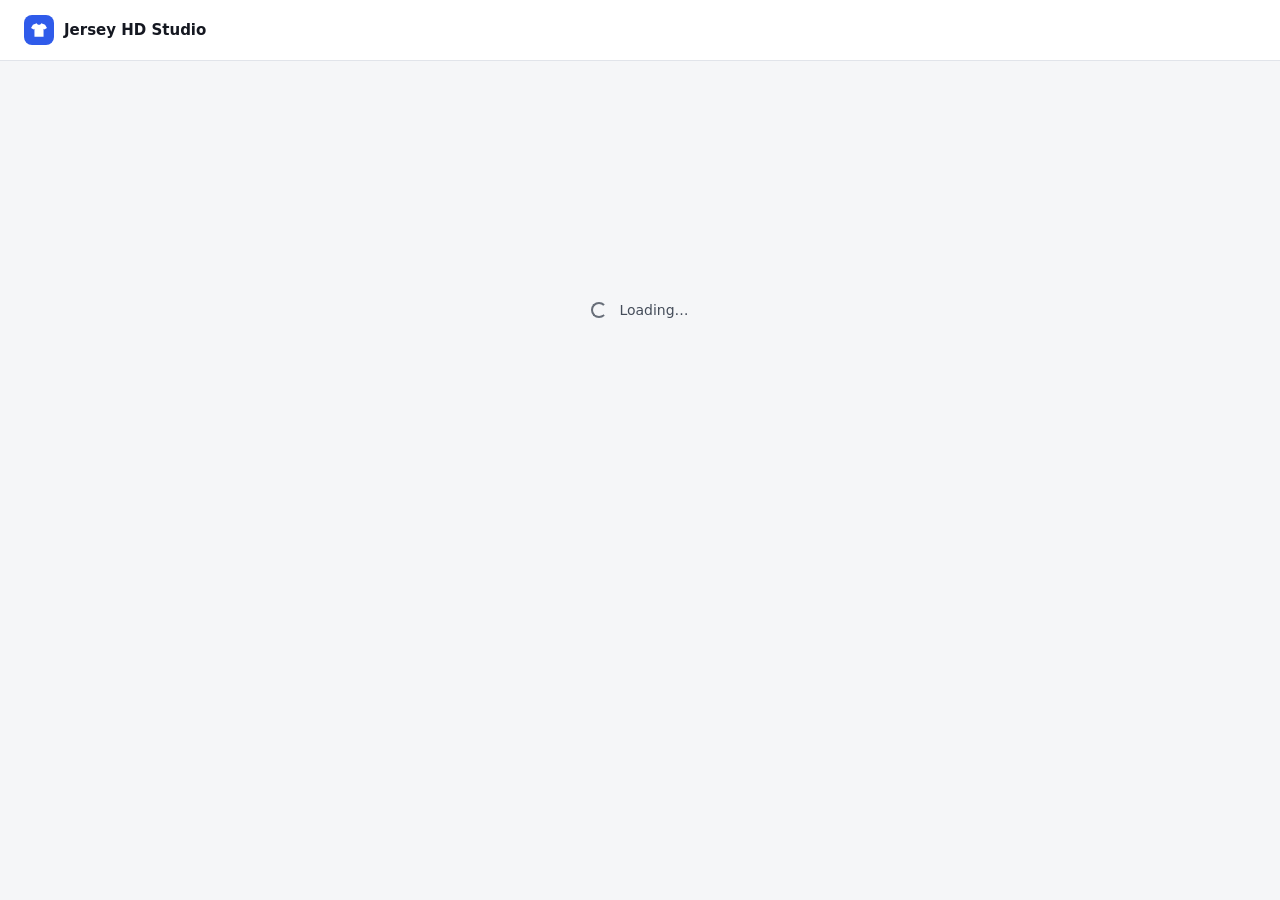
==== static/partner-dashboard.html @ a8d4d374 "Add bKash payments, a downloads box and separate Partner and Supreme dashboards" ====
<!doctype html>
<html lang="en" data-app="board">
<head>
<meta charset="utf-8">
<meta name="viewport" content="width=device-width, initial-scale=1">
<meta name="color-scheme" content="light dark">
<meta name="robots" content="noindex">
<title>Partner dashboard</title>
<link rel="icon" href="data:image/svg+xml,%3Csvg xmlns='http://www.w3.org/2000/svg' viewBox='0 0 24 24'%3E%3Crect width='24' height='24' rx='6' fill='%232f5bea'/%3E%3Cpath d='M9.9 5.7C10.46 6.61 11.16 7.1 12 7.1S13.54 6.61 14.1 5.7L17.6 7.1 19.35 10.25 16.9 11.65 16.2 10.95V18.3H7.8V10.95L7.1 11.65 4.65 10.25 6.4 7.1Z' fill='%23fff'/%3E%3C/svg%3E">
<link rel="stylesheet" href="/static/css/app.css">
<script type="module" src="/static/js/partnerboard.js"></script>
</head>
<body>
<!-- The Partner dashboard (/partner-dashboard; static/js/partnerboard.js and boards.js): payments to check, clients,
     payments and jobs, for the partner login and the head admin. The icons are the few of index.html's sprite it uses. -->
<svg class="sprite" aria-hidden="true" focusable="false" xmlns="http://www.w3.org/2000/svg">
  <symbol id="i-jersey-fill" viewBox="0 0 24 24"><path fill="currentColor" stroke="none" d="M9.9 5.7C10.46 6.61 11.16 7.1 12 7.1S13.54 6.61 14.1 5.7L17.6 7.1 19.35 10.25 16.9 11.65 16.2 10.95V18.3H7.8V10.95L7.1 11.65 4.65 10.25 6.4 7.1Z"/></symbol>
  <symbol id="i-refresh" viewBox="0 0 24 24"><path d="M20 11a8 8 0 1 0-2.3 5.7M20 4v7h-7"/></symbol>
  <symbol id="i-logout" viewBox="0 0 24 24"><path d="M9 21H5a2 2 0 0 1-2-2V5a2 2 0 0 1 2-2h4M16 17l5-5-5-5M21 12H9"/></symbol>
  <symbol id="i-arrow-left" viewBox="0 0 24 24"><path d="M19 12H5m6-6-6 6 6 6"/></symbol>
  <symbol id="i-chart" viewBox="0 0 24 24"><path d="M4 20h16M7 16v-5M12 16V6M17 16v-8"/></symbol>
  <symbol id="i-alert" viewBox="0 0 24 24"><path d="M10.3 4.2 2.4 18a2 2 0 0 0 1.7 3h15.8a2 2 0 0 0 1.7-3L13.7 4.2a2 2 0 0 0-3.4 0zM12 9.5v4M12 17h.01"/></symbol>
  <symbol id="i-info" viewBox="0 0 24 24"><circle cx="12" cy="12" r="9"/><path d="M12 16v-5M12 8h.01"/></symbol>
  <symbol id="i-x" viewBox="0 0 24 24"><path d="M18 6 6 18M6 6l12 12"/></symbol>
  <symbol id="i-check" viewBox="0 0 24 24"><path d="M20 6 9 17l-5-5"/></symbol>
  <symbol id="i-plus" viewBox="0 0 24 24"><path d="M12 5v14M5 12h14"/></symbol>
  <symbol id="i-zoom" viewBox="0 0 24 24"><circle cx="11" cy="11" r="7"/><path d="m20 20-4-4M11 8v6M8 11h6"/></symbol>
  <symbol id="i-download" viewBox="0 0 24 24"><path d="M12 4v11M7.5 10.5 12 15l4.5-4.5M4 20h16"/></symbol>
  <symbol id="i-chevron" viewBox="0 0 24 24"><path d="m6 9 6 6 6-6"/></symbol>
</svg>
<a class="skip-link" href="#main">Skip to main content</a>
<header class="app-header">
  <div class="app-header-inner">
    <div class="brand">
      <span class="brand-mark"><svg class="icon" aria-hidden="true" focusable="false"><use href="#i-jersey-fill"></use></svg></span>
      <span class="brand-name">Jersey HD Studio</span>
    </div>
    <div class="header-actions" id="header-actions"></div>
  </div>
</header>
<main id="main" class="app-main" tabindex="-1">
  <div class="boot" id="boot" role="status"><span class="spinner" aria-hidden="true"></span>Loading…</div>
  <section id="board" class="panel" hidden></section>
</main>
<div id="toasts" class="toasts" aria-live="polite"></div>
<div id="sr-live" class="visually-hidden" aria-live="polite" aria-atomic="true"></div>
<noscript><p class="noscript">This page needs JavaScript. Please enable it and reload the page.</p></noscript>
</body>
</html>
---- static/css/app.css ----
/* Jersey HD Studio: single stylesheet. System fonts only (works offline). */

/* ---------- Tokens ---------- */
:root {
  color-scheme: light dark;
  --font-sans: system-ui, -apple-system, "Segoe UI", Roboto, "Helvetica Neue", Arial, "Noto Sans", sans-serif;
  --font-mono: ui-monospace, SFMono-Regular, Menlo, Consolas, "Liberation Mono", monospace;
  --max-w: 1440px;
  --header-h: 60px;
  --radius-s: 6px;
  --radius: 10px;
  --radius-l: 14px;

  --bg: #f5f6f8;
  --surface: #ffffff;
  --surface-2: #f3f4f7;
  --surface-3: #e7eaf0;
  --border: #e1e4ea;
  --border-strong: #cbd1da;
  --text: #151821;
  --text-2: #454d5a;
  --text-3: #646d7c;
  --accent: #2f5bea;
  --accent-hover: #2449c7;
  --accent-contrast: #ffffff;
  --accent-soft: #eef2ff;
  --accent-border: #c5d1fb;
  --accent-text: #2449c7;
  --accent-ring: rgba(47, 91, 234, 0.28);
  --success: #13795b;
  --success-soft: #e6f6ef;
  --success-border: #b6e3cf;
  --warning: #8a5a00;
  --warning-soft: #fff6e0;
  --warning-border: #f1d595;
  --danger: #c42c45;
  --danger-soft: #fdeef0;
  --danger-border: #f3c1ca;
  --info: #1f62b8;
  --info-soft: #e8f1fc;
  --guess: #6b46c1;
  --chart-bar: #2f5bea; /* the dashboard's one series; checked with the dataviz validator against both surfaces */
  --checker-a: #ffffff;
  --checker-b: #e8ebf0;
  --toast-bg: #1d2230;
  --toast-text: #f4f6fa;
  --shadow-1: 0 1px 2px rgba(16, 24, 40, 0.05), 0 1px 3px rgba(16, 24, 40, 0.06);
  --shadow-2: 0 8px 20px rgba(16, 24, 40, 0.1);
  --shadow-3: 0 24px 56px rgba(16, 24, 40, 0.24);
  --select-arrow: url("data:image/svg+xml,%3Csvg xmlns='http://www.w3.org/2000/svg' width='12' height='12' viewBox='0 0 24 24' fill='none' stroke='%23838c9c' stroke-width='2.5' stroke-linecap='round' stroke-linejoin='round'%3E%3Cpath d='m6 9 6 6 6-6'/%3E%3C/svg%3E");
}

@media (prefers-color-scheme: dark) {
  :root {
    --bg: #0d1016;
    --surface: #151922;
    --surface-2: #1b2029;
    --surface-3: #252b36;
    --border: #272d38;
    --border-strong: #363e4b;
    --text: #e9ecf2;
    --text-2: #b6bdc9;
    --text-3: #8d96a5;
    --accent: #3d63f0;
    --accent-hover: #5577f5;
    --accent-soft: rgba(80, 112, 245, 0.15);
    --accent-border: rgba(110, 140, 255, 0.4);
    --accent-text: #97aeff;
    --accent-ring: rgba(110, 140, 255, 0.38);
    --success: #4cc79a;
    --success-soft: rgba(56, 190, 140, 0.13);
    --success-border: rgba(76, 199, 154, 0.35);
    --warning: #f0b955;
    --warning-soft: rgba(240, 185, 85, 0.12);
    --warning-border: rgba(240, 185, 85, 0.35);
    --danger: #ff8090;
    --danger-soft: rgba(255, 110, 130, 0.12);
    --danger-border: rgba(255, 122, 138, 0.35);
    --info: #7fb0f7;
    --info-soft: rgba(121, 170, 245, 0.13);
    --guess: #b79cff;
    --chart-bar: #5577f5;
    --checker-a: #2a303b;
    --checker-b: #21262f;
    --toast-bg: #eef1f6;
    --toast-text: #151821;
    --shadow-1: 0 1px 2px rgba(0, 0, 0, 0.4);
    --shadow-2: 0 8px 20px rgba(0, 0, 0, 0.45);
    --shadow-3: 0 24px 56px rgba(0, 0, 0, 0.6);
  }
}

/* ---------- Base ---------- */
*, *::before, *::after { box-sizing: border-box; }
html { -webkit-text-size-adjust: 100%; }
body {
  margin: 0;
  font: 14px/1.5 var(--font-sans);
  color: var(--text);
  background: var(--bg);
  -webkit-font-smoothing: antialiased;
}
h1, h2, h3, h4, p, ul, ol, dl, dd, figure { margin: 0; }
ul, ol { padding: 0; }
img { display: block; max-width: 100%; }
button, input, select, textarea { font: inherit; color: inherit; }
button { cursor: pointer; }
code { font-family: var(--font-mono); font-size: 0.92em; }
a { color: var(--accent-text); }
:focus-visible { outline: 2px solid var(--accent); outline-offset: 2px; }
[hidden] { display: none !important; }

.sprite { position: absolute; width: 0; height: 0; overflow: hidden; }
.icon {
  width: 1.15em; height: 1.15em; flex: none;
  fill: none; stroke: currentColor; stroke-width: 2; stroke-linecap: round; stroke-linejoin: round;
}
.visually-hidden {
  position: absolute !important; width: 1px; height: 1px; padding: 0; margin: -1px;
  overflow: hidden; clip: rect(0 0 0 0); white-space: nowrap; border: 0;
}
.skip-link {
  position: absolute; left: 12px; top: -48px; z-index: 100; padding: 8px 14px;
  background: var(--accent); color: var(--accent-contrast); border-radius: var(--radius-s); text-decoration: none;
}
.skip-link:focus { top: 12px; }
.muted { color: var(--text-3); }
.mono { font-family: var(--font-mono); }
.noscript { padding: 24px; text-align: center; }
.checker {
  background-color: var(--checker-a);
  background-image:
    linear-gradient(45deg, var(--checker-b) 25%, transparent 25%),
    linear-gradient(-45deg, var(--checker-b) 25%, transparent 25%),
    linear-gradient(45deg, transparent 75%, var(--checker-b) 75%),
    linear-gradient(-45deg, transparent 75%, var(--checker-b) 75%);
  background-size: 16px 16px;
  background-position: 0 0, 0 8px, 8px -8px, -8px 0;
}

/* ---------- Header ---------- */
.app-header {
  position: sticky; top: 0; z-index: 40;
  background: var(--surface); border-bottom: 1px solid var(--border);
}
.app-header-inner {
  max-width: var(--max-w); margin: 0 auto; padding: 0 24px;
  height: var(--header-h); display: flex; align-items: center; gap: 28px;
}
.brand { display: flex; align-items: center; gap: 10px; font-weight: 700; font-size: 15px; white-space: nowrap; }
.brand-mark {
  width: 30px; height: 30px; border-radius: 8px; display: grid; place-items: center;
  background: var(--accent); color: #fff;
}
.brand-mark .icon { width: 26px; height: 26px; }
/* Client pages (/client_<name>, app/clients.py): the client's logo and name in its colours. The page sets the colour
   tokens (--accent…, --brand-1/2/3, --step-*, --band-1/2) for light and dark. The logo sits on a white tile, so a logo
   made for white stays as it is in dark mode too. */
.brand-logo { display: grid; place-items: center; padding: 3px 6px; border-radius: 8px; background: #fff; }
.brand-logo img { height: 30px; width: auto; }
.brand-wordmark { font-family: Georgia, "Times New Roman", serif; font-size: 19px; letter-spacing: 0.01em; }
.wm-1 { color: var(--brand-1); }
.wm-2 { color: var(--brand-2); }
.wm-3 { color: var(--brand-3); }
.wm-text { color: var(--text); }
[data-client] .app-header::before { /* a band in the logo's two main colours along the top */
  content: ""; position: absolute; left: 0; right: 0; top: 0; height: 3px;
  background: linear-gradient(90deg, var(--band-1) 50%, var(--band-2) 50%);
}
[data-client] .step { background: var(--step-bg); color: var(--step-text); }
.tabs { display: flex; align-self: stretch; gap: 2px; }
.tab {
  position: relative; display: inline-flex; align-items: center; gap: 8px;
  padding: 0 12px; border: 0; background: none; color: var(--text-2);
  font-weight: 600; white-space: nowrap;
}
.tab:hover { color: var(--text); }
.tab[aria-selected="true"] { color: var(--text); }
.tab[aria-selected="true"]::after {
  content: ""; position: absolute; left: 8px; right: 8px; bottom: -1px; height: 2px;
  border-radius: 2px; background: var(--accent);
}
.tab:focus-visible { outline-offset: -4px; border-radius: 8px; }
.header-end { margin-left: auto; display: flex; align-items: center; gap: 8px; min-width: 0; }
/* Main page link (/panels) and Log out (every page), after the model status. Where the status is hidden (the client
   demo page, /experiment), they move to the right edge themselves. */
.header-actions { display: flex; align-items: center; gap: 8px; flex: none; }
[data-app="customer"] .header-actions, [data-app="experiment"] .header-actions { margin-left: auto; }
.status-pill {
  display: inline-flex; align-items: center; gap: 8px; max-width: 100%;
  padding: 5px 12px; border: 1px solid var(--border); border-radius: 999px;
  background: var(--surface-2); font-size: 13px; color: var(--text-2); white-space: nowrap;
}
.status-pill > span:last-child { overflow: hidden; text-overflow: ellipsis; }
.status-dot { width: 8px; height: 8px; border-radius: 50%; background: var(--success); flex: none; }
.status-pill.is-demo { border-color: var(--warning-border); background: var(--warning-soft); color: var(--warning); }
.status-pill.is-demo .status-dot { background: var(--warning); }

.banner { background: var(--warning-soft); border-bottom: 1px solid var(--warning-border); color: var(--text); }
.banner.is-closed { background: var(--danger-soft); border-bottom-color: var(--danger-border); } /* the site switch */
.banner.is-closed .banner-inner .icon { color: var(--danger); }
.banner-inner {
  max-width: var(--max-w); margin: 0 auto; padding: 10px 24px;
  display: flex; align-items: flex-start; gap: 10px;
}
.banner-inner .icon { color: var(--warning); margin-top: 2px; }

/* ---------- Layout ---------- */
.app-main { max-width: var(--max-w); margin: 0 auto; padding: 24px; outline: none; }
.boot { display: flex; align-items: center; justify-content: center; gap: 12px; min-height: 50vh; color: var(--text-2); }
.panel { min-width: 0; }

.card {
  background: var(--surface); border: 1px solid var(--border);
  border-radius: var(--radius-l); box-shadow: var(--shadow-1);
}
.card-header {
  display: flex; align-items: center; flex-wrap: wrap; gap: 8px 12px;
  padding: 14px 20px; border-bottom: 1px solid var(--border);
}
.card-title { font-size: 15px; font-weight: 700; }
.card-body { padding: 20px; display: flex; flex-direction: column; gap: 16px; }
.step {
  display: inline-grid; place-items: center; width: 22px; height: 22px; border-radius: 50%;
  background: var(--accent-soft); color: var(--accent-text); font-size: 12px; font-weight: 700;
}
.spacer { flex: 1; }

/* ---------- Form controls ---------- */
.field { display: flex; flex-direction: column; gap: 6px; min-width: 0; }
.fieldset { border: 0; margin: 0; padding: 0; min-width: 0; }
.fieldset > legend { padding: 0; margin-bottom: 6px; }
.field-label { font-size: 13px; font-weight: 600; color: var(--text); }
.hint { font-size: 12.5px; color: var(--text-3); }
.field-grid { display: grid; grid-template-columns: repeat(2, minmax(0, 1fr)); gap: 14px 16px; }
.field-grid > .span-2 { grid-column: 1 / -1; }
.input, .select, .textarea {
  width: 100%; min-height: 36px; padding: 7px 10px;
  border: 1px solid var(--border-strong); border-radius: 8px;
  background: var(--surface); color: var(--text);
}
.select {
  appearance: none; -webkit-appearance: none; padding-right: 32px;
  background-image: var(--select-arrow); background-repeat: no-repeat; background-position: right 10px center;
}
.textarea { min-height: 80px; resize: vertical; line-height: 1.45; }
.input:focus, .select:focus, .textarea:focus {
  outline: none; border-color: var(--accent); box-shadow: 0 0 0 3px var(--accent-ring);
}
.input:disabled, .select:disabled, .textarea:disabled { opacity: 0.55; cursor: not-allowed; }
.input-sm { min-height: 30px; padding: 4px 8px; font-size: 13px; }
.counter { font-size: 12px; color: var(--text-3); text-align: right; font-variant-numeric: tabular-nums; }

.segmented {
  display: inline-flex; flex-wrap: wrap; gap: 2px; padding: 3px;
  border: 1px solid var(--border); border-radius: 9px; background: var(--surface-2);
}
.segmented.is-block { display: flex; }
.segmented.is-block .segment { flex: 1; text-align: center; }
.segment { position: relative; }
.segment input { position: absolute; inset: 0; width: 100%; height: 100%; margin: 0; opacity: 0; cursor: pointer; }
.segment span {
  display: block; padding: 5px 12px; border-radius: 6px;
  color: var(--text-2); font-weight: 600; font-size: 13px; white-space: nowrap;
}
.segment input:checked + span { background: var(--surface); color: var(--text); box-shadow: var(--shadow-1); }
.segment input:focus-visible + span { outline: 2px solid var(--accent); outline-offset: 1px; }
.segment input:disabled { cursor: not-allowed; }
.segment input:disabled + span { opacity: 0.45; }

/* Split: separate, equal-width buttons that fill the row, each with a radio dot (like the choice cards). */
.segmented.is-split {
  display: grid; grid-auto-flow: column; grid-auto-columns: minmax(0, 1fr); gap: 8px;
  padding: 0; border: 0; border-radius: 0; background: none;
}
.segmented.is-split .segment { display: flex; cursor: pointer; }
.segmented.is-split .segment span {
  flex: 1; display: flex; align-items: center; justify-content: center; gap: 8px;
  min-height: 42px; padding: 8px 14px; border: 1px solid var(--border-strong); border-radius: var(--radius);
  background: var(--surface); color: var(--text); font-size: 14px; text-align: center; white-space: normal;
  transition: border-color 0.12s, background 0.12s, color 0.12s;
}
.segmented.is-split .segment span::before {
  content: ""; flex: none; width: 16px; height: 16px; border-radius: 50%;
  border: 2px solid var(--border-strong); background: var(--surface);
}
.segmented.is-split .segment:hover input:not(:disabled):not(:checked) + span { border-color: var(--accent-border); }
.segmented.is-split .segment input:checked + span {
  border-color: var(--accent); background: var(--accent-soft); color: var(--accent-text); box-shadow: none;
}
.segmented.is-split .segment input:checked + span::before { border: 5px solid var(--accent); }
.segmented.is-split .segment input:focus-visible + span { outline-offset: 2px; }
/* Multi-select (checkboxes, toggleGroup): a tick box instead of the radio dot. */
.segmented.is-multi .segment span::before { border-radius: 4px; }
.segmented.is-multi .segment input:checked + span::before {
  border: 0; background: var(--accent) center / 12px no-repeat
    url("data:image/svg+xml,%3Csvg xmlns='http://www.w3.org/2000/svg' viewBox='0 0 16 16'%3E%3Cpath d='M3.5 8.5l3 3 6-6.5' fill='none' stroke='%23fff' stroke-width='2.2' stroke-linecap='round' stroke-linejoin='round'/%3E%3C/svg%3E");
}
/* /customerep (the client demo page): no History tab and no model status. */
[data-app="customer"] #tab-history, [data-app="customer"] #provider-status,
[data-app="experiment"] #tab-history, [data-app="experiment"] #provider-status { display: none; }
/* /panels (the studio's panel page): no History tab; the model status stays. */
[data-app="panels"] #tab-history { display: none; }
/* The dashboard is only on the studio page. */
[data-app="customer"] #tab-dashboard, [data-app="experiment"] #tab-dashboard, [data-app="panels"] #tab-dashboard { display: none; }
/* The "Customer dashboard" tab (customerboard.js): on a client page only */
#tab-tokens { display: none; }
[data-client] #tab-tokens { display: inline-flex; }

.choices { display: grid; gap: 8px; }
.choice { position: relative; display: block; cursor: pointer; }
.choice input { position: absolute; opacity: 0; width: 1px; height: 1px; }
.choice-box {
  display: grid; grid-template-columns: 18px 1fr; gap: 2px 10px; align-items: start;
  padding: 11px 14px; border: 1px solid var(--border-strong); border-radius: var(--radius);
  background: var(--surface); transition: border-color 0.12s, background 0.12s;
}
.choice-box::before {
  content: ""; grid-row: 1 / span 2; width: 16px; height: 16px; margin-top: 2px; border-radius: 50%;
  border: 2px solid var(--border-strong); background: var(--surface);
}
.choice:hover .choice-box { border-color: var(--accent-border); }
.choice input:checked + .choice-box { border-color: var(--accent); background: var(--accent-soft); }
.choice input:checked + .choice-box::before { border: 5px solid var(--accent); }
.choice input:focus-visible + .choice-box { outline: 2px solid var(--accent); outline-offset: 2px; }
.choice-title { font-weight: 650; }
.choice-desc { grid-column: 2; font-size: 12.5px; color: var(--text-3); }
.choice-note { grid-column: 2; margin-top: 2px; font-size: 12.5px; color: var(--accent-text); } /* a second line in another colour */
/* The studio page's link to /panels, among the output-type cards: an arrow instead of the radio dot. */
.choice-link { color: inherit; text-decoration: none; }
.choice-link .choice-box::before {
  content: "→"; content: "→" / ""; /* decoration: no "right arrow" in the link's name (the plain line is the fallback) */
  width: auto; height: auto; margin-top: 0; border: 0; border-radius: 0; background: none;
  color: var(--accent-text); font-weight: 700; line-height: 1.35;
}
.choice-link:focus-visible { outline: none; }
.choice-link:focus-visible .choice-box { outline: 2px solid var(--accent); outline-offset: 2px; }

.check-grid { display: grid; grid-template-columns: repeat(2, minmax(0, 1fr)); gap: 8px 16px; }
.check { display: flex; align-items: center; gap: 8px; cursor: pointer; }
.check input { width: 16px; height: 16px; margin: 0; accent-color: var(--accent); flex: none; }

.switch-row { display: flex; align-items: flex-start; gap: 12px; cursor: pointer; }
.switch-row.is-disabled { cursor: not-allowed; opacity: 0.6; }
.switch-input { position: absolute; opacity: 0; width: 1px; height: 1px; }
.switch-track {
  position: relative; flex: none; width: 36px; height: 20px; margin-top: 1px; border-radius: 999px;
  background: var(--border-strong); transition: background 0.15s;
}
.switch-track::after {
  content: ""; position: absolute; top: 2px; left: 2px; width: 16px; height: 16px; border-radius: 50%;
  background: #fff; box-shadow: 0 1px 2px rgba(0, 0, 0, 0.3); transition: transform 0.15s;
}
.switch-input:checked + .switch-track { background: var(--accent); }
.switch-input:checked + .switch-track::after { transform: translateX(16px); }
.switch-input:focus-visible + .switch-track { outline: 2px solid var(--accent); outline-offset: 2px; }
.switch-text { display: flex; flex-direction: column; gap: 1px; }
.switch-label { font-weight: 600; }

/* ---------- Buttons ---------- */
.btn {
  display: inline-flex; align-items: center; justify-content: center; gap: 8px;
  min-height: 36px; padding: 0 14px; border: 1px solid var(--border-strong); border-radius: 8px;
  background: var(--surface); color: var(--text); font-weight: 600; text-decoration: none;
  white-space: nowrap; transition: background 0.12s, border-color 0.12s, color 0.12s;
}
.btn:hover { background: var(--surface-2); }
.btn:disabled { opacity: 0.55; cursor: not-allowed; }
.btn-primary { background: var(--accent); border-color: var(--accent); color: var(--accent-contrast); }
.btn-primary:hover { background: var(--accent-hover); border-color: var(--accent-hover); }
.btn-primary:disabled:hover { background: var(--accent); }
.btn-ghost { background: transparent; border-color: transparent; }
.btn-ghost:hover { background: var(--surface-2); }
.btn-danger { color: var(--danger); }
.btn-danger:hover { background: var(--danger-soft); border-color: var(--danger-border); }
.btn-danger-solid { background: var(--danger); border-color: var(--danger); color: #fff; }
.btn-danger-solid:hover { filter: brightness(0.95); background: var(--danger); }
.btn-sm { min-height: 30px; padding: 0 10px; font-size: 13px; gap: 6px; }
.btn-lg { min-height: 44px; padding: 0 20px; font-size: 15px; }
.btn-icon { width: 36px; padding: 0; }
.btn-icon.btn-sm { width: 30px; }
.btn[aria-pressed="true"] { border-color: var(--accent); background: var(--accent-soft); color: var(--accent-text); }
.btn .spinner { width: 14px; height: 14px; }

/* ---------- Feedback ---------- */
.spinner {
  display: inline-block; flex: none; width: 16px; height: 16px; border-radius: 50%;
  border: 2px solid currentColor; border-right-color: transparent; opacity: 0.8;
  animation: spin 0.7s linear infinite;
}
@keyframes spin { to { transform: rotate(360deg); } }

.badge {
  display: inline-flex; align-items: center; gap: 5px; padding: 1px 8px; border-radius: 999px;
  font-size: 12px; font-weight: 650; line-height: 20px; white-space: nowrap;
  background: var(--surface-3); color: var(--text-2);
}
.badge-dot::before { content: ""; width: 6px; height: 6px; border-radius: 50%; background: currentColor; }
.badge-info { background: var(--info-soft); color: var(--info); }
.badge-success { background: var(--success-soft); color: var(--success); }
.badge-warning { background: var(--warning-soft); color: var(--warning); }
.badge-danger { background: var(--danger-soft); color: var(--danger); }
.badge-accent { background: var(--accent-soft); color: var(--accent-text); }
/* Panel source / part visibility (AI reference check). Outlined, so it never reads as a status badge;
   besides colour, the mark (full / half / empty circle) and the dashed border tell the three apart. */
.source-badge { background: transparent; border: 1px solid currentColor; line-height: 18px; }
.source-badge::before {
  content: ""; flex: none; width: 9px; height: 9px; border-radius: 50%; border: 1.5px solid currentColor;
}
.source-full { color: var(--success); }
.source-full::before { background: currentColor; }
.source-partial { color: var(--warning); }
.source-partial::before { background: linear-gradient(90deg, currentColor 50%, transparent 50%); }
.source-none { color: var(--guess); border-style: dashed; }

.callout {
  display: flex; align-items: flex-start; gap: 10px; padding: 10px 12px;
  border: 1px solid var(--border); border-radius: var(--radius); background: var(--surface-2);
  font-size: 13.5px; overflow-wrap: anywhere;
}
.callout .icon { margin-top: 2px; }
.callout-warning { background: var(--warning-soft); border-color: var(--warning-border); }
.callout-warning .icon { color: var(--warning); }
.callout-error { background: var(--danger-soft); border-color: var(--danger-border); }
.callout-error .icon { color: var(--danger); }
.callout-info { background: var(--info-soft); border-color: transparent; }
.callout-info .icon { color: var(--info); }

.job-progress {
  display: flex; flex-direction: column; gap: 8px; padding: 12px 14px;
  border: 1px solid var(--border); border-radius: var(--radius); background: var(--surface-2);
}
.job-progress-row { display: flex; align-items: center; gap: 10px; }
.job-progress-row .spinner { color: var(--accent); }
.job-progress-stage { flex: 1; min-width: 0; font-weight: 600; }
.job-progress-time { color: var(--text-3); font-variant-numeric: tabular-nums; }
.job-progress-note { font-size: 12.5px; color: var(--text-3); }
.progress-bar { position: relative; height: 4px; overflow: hidden; border-radius: 2px; background: var(--surface-3); }
.progress-bar::after {
  content: ""; position: absolute; top: 0; bottom: 0; left: 0; width: 35%; border-radius: 2px;
  background: var(--accent); animation: indeterminate 1.5s ease-in-out infinite;
}
@keyframes indeterminate { from { transform: translateX(-100%); } to { transform: translateX(300%); } }

.empty {
  display: flex; flex-direction: column; align-items: center; justify-content: center; gap: 10px;
  padding: 48px 24px; text-align: center; color: var(--text-2);
}
.empty-icon {
  display: grid; place-items: center; width: 56px; height: 56px; border-radius: 16px;
  background: var(--accent-soft); color: var(--accent-text);
}
.empty-icon .icon { width: 28px; height: 28px; }
.empty-title { font-size: 16px; font-weight: 700; color: var(--text); }
.empty-text { max-width: 440px; }

.skeleton {
  background: linear-gradient(90deg, var(--surface-2) 25%, var(--surface-3) 40%, var(--surface-2) 60%);
  background-size: 400% 100%; animation: shimmer 1.4s ease infinite;
}
@keyframes shimmer { from { background-position: 100% 50%; } to { background-position: 0 50%; } }

.toasts {
  /* above the downloads box when it shows (--downloads-h: its height, set by downloads.js) */
  position: fixed; right: 16px; bottom: calc(16px + var(--downloads-h, 0px)); z-index: 200;
  display: flex; flex-direction: column; gap: 8px; width: min(380px, calc(100vw - 32px)); pointer-events: none;
}
.toast {
  display: flex; align-items: flex-start; gap: 10px; padding: 11px 12px 11px 14px; pointer-events: auto;
  border-radius: var(--radius); background: var(--toast-bg); color: var(--toast-text);
  box-shadow: var(--shadow-3); animation: toast-in 0.18s ease-out; overflow-wrap: anywhere;
}
.toast .icon { margin-top: 2px; }
.toast-success .toast-icon { color: #4cc79a; }
.toast-warning .toast-icon { color: #f0b955; }
.toast-error .toast-icon { color: #ff7d8d; }
.toast-text { flex: 1; min-width: 0; }
.toast-close { border: 0; background: none; color: inherit; opacity: 0.7; padding: 2px; border-radius: 4px; }
.toast-close:hover { opacity: 1; }
@keyframes toast-in { from { opacity: 0; transform: translateY(8px); } to { opacity: 1; transform: none; } }

/* ---------- Dialogs ---------- */
dialog { color: var(--text); }
dialog::backdrop { background: rgba(8, 11, 18, 0.55); }
.modal {
  width: min(880px, calc(100vw - 32px)); max-width: none; max-height: calc(100vh - 48px);
  padding: 0; border: 1px solid var(--border); border-radius: var(--radius-l);
  background: var(--surface); box-shadow: var(--shadow-3);
}
.modal.modal-sm { width: min(440px, calc(100vw - 32px)); }
.modal-panel { display: flex; flex-direction: column; max-height: calc(100vh - 50px); }
.modal-header { display: flex; align-items: center; gap: 12px; padding: 14px 16px 14px 20px; border-bottom: 1px solid var(--border); }
.modal-title { flex: 1; font-size: 16px; font-weight: 700; }
.modal-body { padding: 20px; overflow: auto; display: flex; flex-direction: column; gap: 16px; }
.modal-footer { display: flex; justify-content: flex-end; flex-wrap: wrap; gap: 8px; padding: 12px 20px; border-top: 1px solid var(--border); }

.drawer {
  width: min(780px, 100vw); max-width: 100vw; height: 100%; max-height: 100%;
  margin: 0 0 0 auto; padding: 0; border: 0; border-left: 1px solid var(--border);
  background: var(--bg); box-shadow: var(--shadow-3);
}
.drawer-panel { display: flex; flex-direction: column; height: 100%; }
.drawer-header {
  display: flex; align-items: flex-start; gap: 12px; padding: 16px 16px 14px 24px;
  background: var(--surface); border-bottom: 1px solid var(--border);
}
.drawer-heading { flex: 1; min-width: 0; display: flex; flex-direction: column; gap: 6px; }
.drawer-title { font-size: 17px; font-weight: 700; overflow-wrap: anywhere; }
.drawer-sub { display: flex; flex-wrap: wrap; align-items: center; gap: 8px; color: var(--text-3); font-size: 13px; }
.drawer-body { flex: 1; overflow: auto; padding: 20px 24px 32px; display: flex; flex-direction: column; gap: 20px; }
.drawer-actions { display: flex; flex-wrap: wrap; gap: 8px; }
.section-title { font-size: 12px; font-weight: 700; letter-spacing: 0.05em; text-transform: uppercase; color: var(--text-3); margin-bottom: 8px; }

.lightbox {
  width: 100vw; height: 100vh; max-width: 100vw; max-height: 100vh; margin: 0; padding: 0; border: 0;
  background: rgba(8, 10, 14, 0.95); color: #f2f4f8;
}
.lightbox-panel { display: flex; flex-direction: column; height: 100%; }
.lightbox-bar { display: flex; align-items: center; gap: 8px; padding: 10px 16px; }
.lightbox-caption { flex: 1; min-width: 0; overflow: hidden; text-overflow: ellipsis; white-space: nowrap; font-weight: 600; }
.lightbox-stage { flex: 1; min-height: 0; overflow: auto; display: grid; place-items: center; padding: 8px 16px 16px; }
.lightbox-stage img { max-width: calc(100vw - 32px); max-height: calc(100vh - 80px); cursor: zoom-in; }
.lightbox-stage.is-zoomed { place-items: start; }
.lightbox-stage.is-zoomed img { max-width: none; max-height: none; cursor: zoom-out; }
.btn-on-dark { background: rgba(255, 255, 255, 0.08); border-color: rgba(255, 255, 255, 0.18); color: #f2f4f8; }
.btn-on-dark:hover { background: rgba(255, 255, 255, 0.16); }

.prompt-meta { display: flex; flex-wrap: wrap; gap: 6px; }
.prompt-block { display: flex; flex-direction: column; gap: 8px; }
.prompt-block-head { display: flex; align-items: center; gap: 10px; }
.prompt-block-head h3 { font-size: 14px; font-weight: 700; }
.prompt-text {
  margin: 0; max-height: 340px; overflow: auto; padding: 12px 14px;
  border: 1px solid var(--border); border-radius: var(--radius); background: var(--surface-2);
  font: 12.5px/1.55 var(--font-mono); white-space: pre-wrap; overflow-wrap: anywhere;
}
.clipboard-proxy { position: fixed; top: 0; left: 0; width: 1px; height: 1px; opacity: 0; pointer-events: none; }

/* ---------- Recreate ---------- */
.recreate-layout { display: grid; grid-template-columns: minmax(340px, 440px) minmax(0, 1fr); gap: 24px; align-items: start; }
.recreate-form { display: flex; flex-direction: column; gap: 16px; min-width: 0; }
.form-actions {
  position: sticky; bottom: 0; z-index: 5; display: flex; flex-wrap: wrap; align-items: center; gap: 10px;
  padding: 12px 16px; background: var(--surface); border: 1px solid var(--border);
  border-radius: var(--radius-l); box-shadow: var(--shadow-2);
}
.form-actions .btn-primary { flex: 1; }
.form-actions .hint { width: 100%; }
.results-col { min-width: 0; }
.results-col .card-body { min-height: 320px; }

.dropzone {
  display: flex; flex-direction: column; align-items: center; justify-content: center; gap: 6px;
  width: 100%; min-height: 190px; padding: 24px; text-align: center;
  border: 1.5px dashed var(--border-strong); border-radius: var(--radius); background: var(--surface-2); color: var(--text-2);
  transition: border-color 0.12s, background 0.12s;
}
.dropzone:hover, .is-dragover .dropzone { border-color: var(--accent); background: var(--accent-soft); }
.dropzone-icon {
  display: grid; place-items: center; width: 44px; height: 44px; margin-bottom: 4px; border-radius: 12px;
  background: var(--surface); color: var(--accent-text); box-shadow: var(--shadow-1);
}
.dropzone-icon .icon { width: 22px; height: 22px; }
.dropzone-title { font-weight: 700; color: var(--text); font-size: 15px; }
.dropzone-hint { font-size: 12.5px; color: var(--text-3); }
.upload-preview { display: flex; flex-direction: column; gap: 12px; }
.upload-frame {
  display: grid; place-items: center; min-height: 140px; max-height: 300px; overflow: hidden;
  border: 1px solid var(--border); border-radius: var(--radius);
}
.is-dragover .upload-frame { outline: 2px dashed var(--accent); outline-offset: 2px; }
.upload-frame img { max-height: 298px; width: auto; object-fit: contain; }
/* Reference step: the blue front crop box over the picture, its quick picks, and the back picture slot. */
.upload-slot, .upload-back, .crop-tools { display: flex; flex-direction: column; gap: 10px; }
.upload-frame:has(.crop-stage) { max-height: 466px; padding: 8px; } /* room for the corner handles */
.crop-stage { position: relative; display: inline-block; max-width: 100%; line-height: 0; }
.crop-stage img { display: block; max-height: 440px; }
.crop-box {
  --crop: var(--accent);
  position: absolute; border: 2.5px solid var(--crop); border-radius: 3px; cursor: move; touch-action: none;
  box-shadow: 0 0 0 1px rgba(255, 255, 255, 0.75);
}
.crop-box:focus { outline: none; }
.crop-box:focus-visible { box-shadow: 0 0 0 1px rgba(255, 255, 255, 0.75), inset 0 0 0 2px #fff, inset 0 0 0 4px var(--crop); }
.crop-tag {
  position: absolute; top: -1px; left: -1px; padding: 3px 8px; border-radius: 2px 0 4px 0; pointer-events: none;
  background: var(--crop); color: #fff; font-size: 12px; font-weight: 700; line-height: 1.2;
}
.crop-handle { position: absolute; width: 12px; height: 12px; border: 2px solid var(--crop); border-radius: 2px; background: #fff; }
.crop-handle.is-nw { top: -7px; left: -7px; cursor: nwse-resize; }
.crop-handle.is-ne { top: -7px; right: -7px; cursor: nesw-resize; }
.crop-handle.is-sw { bottom: -7px; left: -7px; cursor: nesw-resize; }
.crop-handle.is-se { bottom: -7px; right: -7px; cursor: nwse-resize; }
.crop-quick { display: flex; flex-wrap: wrap; align-items: center; gap: 8px; }
.crop-quick-label { display: inline-flex; align-items: center; gap: 6px; min-width: 64px; font-weight: 600; }
.crop-dot { width: 10px; height: 10px; border-radius: 50%; background: var(--accent); }
.crop-box.is-back { --crop: #e8890c; } /* the back box is orange, the front box blue */
.crop-shade { position: absolute; background: rgba(10, 13, 20, 0.62); pointer-events: none; transition: background 0.15s; }
.crop-stage.is-dragging .crop-shade { background: rgba(10, 13, 20, 0.22); } /* see the whole picture while adjusting */
.crop-dot.is-back { background: #e8890c; }
.crop-box.is-sleeve { --crop: #12a150; } /* a sleeve's box: green */
/* The customer page: one box per chosen panel's picture, and "Use the previous picture" with its hint. */
.upload-part { display: flex; flex-direction: column; gap: 10px; padding: 12px; border: 1px solid var(--border); border-radius: var(--radius); }
.reuse-row { display: flex; flex-direction: column; align-items: flex-start; gap: 6px; }
.crop-dot.is-sleeve { background: #12a150; }
.upload-noimg { display: flex; flex-direction: column; align-items: center; gap: 6px; padding: 24px; color: var(--text-3); }
.upload-row { display: flex; align-items: center; gap: 10px; }
.upload-meta { flex: 1; min-width: 0; }
.upload-name { font-weight: 600; overflow: hidden; text-overflow: ellipsis; white-space: nowrap; }
.upload-details { font-size: 12.5px; color: var(--text-3); }

/* ---------- Results / variants ---------- */
.result-stack { display: flex; flex-direction: column; gap: 14px; }
/* Panel jobs: "Download all panel eps zip" above the cards; its preset menu drops down over them. */
.panel-zips { display: flex; flex-wrap: wrap; align-items: center; gap: 6px 12px; }
.panel-zip { position: relative; display: flex; flex-wrap: wrap; align-items: center; gap: 6px 12px; }
.panel-zip > .btn .chev { transition: transform 0.15s; }
.panel-zip > .btn[aria-expanded="true"] .chev { transform: rotate(180deg); }
.panel-zip-menu {
  position: absolute; top: calc(100% + 4px); left: 0; z-index: 20;
  display: flex; flex-direction: column; gap: 2px; min-width: 240px; padding: 6px;
  background: var(--surface); border: 1px solid var(--border); border-radius: var(--radius); box-shadow: var(--shadow-2);
}
.panel-zip-menu .btn { justify-content: flex-start; }
.panel-zip-note { max-width: 300px; padding: 2px 8px 6px; }
.variant-grid { display: grid; grid-template-columns: repeat(auto-fill, minmax(min(100%, 300px), 1fr)); gap: 16px; }
.variant-grid.is-compact { grid-template-columns: repeat(auto-fill, minmax(min(100%, 240px), 1fr)); }
.variant-card {
  display: flex; flex-direction: column; min-width: 0; overflow: hidden;
  background: var(--surface); border: 1px solid var(--border); border-radius: var(--radius-l);
}
.variant-card.is-failed { border-color: var(--danger-border); }
.variant-media {
  position: relative; display: flex; align-items: center; justify-content: center;
  padding: 10px; background: var(--surface-2); border-bottom: 1px solid var(--border);
  --media-h: min(62vh, 560px);
}
.variant-frame {
  position: relative; width: 100%; max-width: calc(var(--media-h) * var(--ar, 1));
  aspect-ratio: var(--ar, 1); overflow: hidden; border-radius: 6px;
}
.variant-frame > img, .media-button img { width: 100%; height: 100%; object-fit: contain; }
.media-button { display: block; width: 100%; height: 100%; padding: 0; border: 0; background: none; cursor: zoom-in; }
.media-button:focus-visible { outline-offset: -3px; }
.media-expand {
  position: absolute; right: 8px; bottom: 8px; z-index: 5;
  background: rgba(0, 0, 0, 0.62); border-color: transparent; color: #fff;
}
.media-expand:hover { background: rgba(0, 0, 0, 0.78); }
.media-tag {
  position: absolute; left: 8px; bottom: 8px; z-index: 3; padding: 2px 8px; border-radius: 999px;
  background: rgba(0, 0, 0, 0.62); color: #fff; font-size: 12px; font-weight: 600; pointer-events: none;
}
.variant-pending {
  position: absolute; inset: 0; display: flex; flex-direction: column; align-items: center; justify-content: center; gap: 8px;
  color: var(--text-3); font-weight: 600;
}
.variant-error { flex-direction: column; gap: 6px; min-height: 180px; padding: 24px; text-align: center; color: var(--danger); }
.variant-error .icon { width: 28px; height: 28px; }
.variant-error p { color: var(--text-2); overflow-wrap: anywhere; }
.variant-retry { display: flex; flex-direction: column; align-items: center; gap: 6px; margin-top: 6px; }
.variant-body { display: flex; flex-direction: column; gap: 12px; padding: 14px 16px 16px; }
.variant-head { display: flex; align-items: center; flex-wrap: wrap; gap: 8px; }
.variant-title { font-size: 14px; font-weight: 700; }
.variant-source { display: inline-flex; }
.variant-source:empty { display: none; }
.view-switch { margin-left: auto; }
.meta-list { list-style: none; display: flex; flex-wrap: wrap; gap: 2px 14px; font-size: 12.5px; color: var(--text-3); }
.variant-actions { display: flex; flex-wrap: wrap; gap: 8px; }
.btn.btn-wrap { white-space: normal; text-align: left; } /* a long label (the Design chat's refine button) wraps */
.swatches { list-style: none; display: flex; flex-wrap: wrap; gap: 6px; }
.swatch {
  display: inline-flex; align-items: center; gap: 6px; padding: 3px 9px 3px 4px;
  border: 1px solid var(--border); border-radius: 999px; background: var(--surface);
  font: 12px/1.4 var(--font-mono); color: var(--text);
}
.swatch:hover { border-color: var(--border-strong); background: var(--surface-2); }
.swatch-color { width: 16px; height: 16px; border-radius: 50%; box-shadow: inset 0 0 0 1px rgba(0, 0, 0, 0.18); }
.swatch-pct { color: var(--text-3); }

.compare { position: absolute; inset: 0; --pos: 50%; user-select: none; -webkit-user-select: none; }
.compare-img { position: absolute; inset: 0; width: 100%; height: 100%; object-fit: contain; pointer-events: none; }
.compare-after { position: absolute; inset: 0; clip-path: inset(0 0 0 var(--pos)); }
.compare-handle {
  position: absolute; top: 0; bottom: 0; left: var(--pos); width: 2px; margin-left: -1px; z-index: 2;
  background: #fff; box-shadow: 0 0 0 1px rgba(0, 0, 0, 0.3); pointer-events: none;
}
.compare-knob {
  position: absolute; top: 50%; left: 50%; display: grid; place-items: center; width: 32px; height: 32px;
  margin: -16px 0 0 -16px; border-radius: 50%; background: #fff; color: #1d2230; box-shadow: 0 2px 8px rgba(0, 0, 0, 0.35);
}
.compare-range { position: absolute; inset: 0; z-index: 4; width: 100%; height: 100%; margin: 0; opacity: 0; cursor: ew-resize; }
.compare-range:focus-visible ~ .compare-handle .compare-knob { outline: 3px solid var(--accent); outline-offset: 2px; }
.compare-label {
  position: absolute; top: 8px; z-index: 3; padding: 2px 8px; border-radius: 999px;
  background: rgba(0, 0, 0, 0.62); color: #fff; font-size: 12px; font-weight: 600; pointer-events: none;
}
.compare-label-before { left: 8px; }
.compare-label-after { right: 8px; }

.vector-export { border: 1px solid var(--border); border-radius: var(--radius); background: var(--surface-2); }
.vector-export > summary {
  display: flex; align-items: center; gap: 8px; padding: 9px 12px; cursor: pointer; font-weight: 650; list-style: none;
}
.vector-export > summary::-webkit-details-marker { display: none; }
.vector-export > summary .chev { margin-left: auto; transition: transform 0.15s; }
.vector-export[open] > summary .chev { transform: rotate(180deg); }
/* A job's API call log (calls.js) */
.call-log { display: flex; flex-direction: column; gap: 6px; padding: 10px 12px 12px; }
.call { border: 1px solid var(--border); border-radius: var(--radius-s); background: var(--surface); }
.call.is-failed { border-color: var(--danger-border); }
.call > summary { display: flex; align-items: center; flex-wrap: wrap; gap: 6px 8px; padding: 8px 10px; cursor: pointer; list-style: none; }
.call > summary::-webkit-details-marker { display: none; }
.call > summary .chev { transition: transform 0.15s; }
.call[open] > summary .chev { transform: rotate(180deg); }
.call-n { color: var(--text-3); font-variant-numeric: tabular-nums; }
.call-cost { margin-left: auto; font-weight: 600; font-variant-numeric: tabular-nums; }
.call-body { display: flex; flex-direction: column; gap: 10px; padding: 2px 12px 12px; }
.call-section h4 { margin: 0 0 4px; font-size: 13px; }
.call-params { margin: 0; overflow-wrap: anywhere; }
.call-prompt > summary { cursor: pointer; font-weight: 600; }
.call-prompt[open] > summary { margin-bottom: 8px; }
.vector-rows { display: flex; flex-direction: column; border-top: 1px solid var(--border); }
.vector-row { display: flex; flex-wrap: wrap; align-items: center; gap: 8px 12px; padding: 10px 12px; }
.vector-row + .vector-row { border-top: 1px solid var(--border); }
.vector-info { flex: 1 1 180px; min-width: 0; display: flex; flex-direction: column; }
.vector-label { font-weight: 600; font-size: 13px; }
.vector-actions { display: flex; flex-wrap: wrap; align-items: center; gap: 6px; }
.vector-stats { width: 100%; font-size: 12px; color: var(--text-3); }
.vector-stats > span { white-space: nowrap; }
.vector-busy { display: inline-flex; align-items: center; gap: 8px; font-size: 13px; color: var(--text-2); }
.model-notes summary { cursor: pointer; font-size: 13px; color: var(--text-2); }
.model-notes p { margin-top: 6px; font-size: 13px; white-space: pre-wrap; color: var(--text-2); }

/* ---------- Brief card ---------- */
.brief { border: 1px solid var(--border); border-radius: var(--radius); background: var(--surface); }
.brief > summary { display: flex; align-items: center; gap: 10px; padding: 10px 12px; cursor: pointer; list-style: none; }
.brief > summary::-webkit-details-marker { display: none; }
.brief > summary > .icon:first-child { color: var(--accent-text); }
.brief-head { flex: 1; min-width: 0; display: flex; flex-direction: column; }
.brief-kicker { font-size: 11.5px; font-weight: 700; letter-spacing: 0.05em; text-transform: uppercase; color: var(--text-3); }
.brief-title { font-weight: 700; overflow-wrap: anywhere; }
.brief-dots { display: flex; }
.brief-dot { width: 14px; height: 14px; margin-left: -3px; border-radius: 50%; border: 2px solid var(--surface); }
.brief .chev { transition: transform 0.15s; color: var(--text-3); }
.brief[open] .chev { transform: rotate(180deg); }
.brief-body { display: flex; flex-direction: column; gap: 14px; padding: 4px 14px 14px; border-top: 1px solid var(--border); }
.brief-body .section-title { margin: 10px 0 6px; }
.brief-palette { list-style: none; display: grid; grid-template-columns: repeat(auto-fill, minmax(190px, 1fr)); gap: 6px; }
.brief-color {
  display: flex; align-items: center; gap: 8px; width: 100%; padding: 6px 8px; text-align: left;
  border: 1px solid var(--border); border-radius: 8px; background: var(--surface);
}
.brief-color:hover { background: var(--surface-2); }
.brief-color .swatch-color { width: 22px; height: 22px; border-radius: 6px; }
.brief-color-text { display: flex; flex-direction: column; min-width: 0; font-size: 12.5px; line-height: 1.3; }
.brief-color-text span:last-child { color: var(--text-3); }
.spec-list { display: grid; grid-template-columns: minmax(90px, max-content) 1fr; gap: 6px 14px; font-size: 13px; }
.spec-list dt { color: var(--text-3); font-weight: 600; }
.spec-list dd { overflow-wrap: anywhere; }
.plain-list { margin: 0; padding-left: 18px; display: flex; flex-direction: column; gap: 4px; font-size: 13px; }

/* ---------- Design chat ---------- */
.design-layout { display: grid; grid-template-columns: minmax(0, 1fr) 360px; gap: 24px; align-items: start; }
.chat {
  display: flex; flex-direction: column; min-width: 0;
  height: calc(100vh - var(--header-h) - 48px); min-height: 540px;
}
.chat-thread { flex: 1; min-height: 0; overflow-y: auto; padding: 20px; display: flex; flex-direction: column; gap: 18px; }
.chat-welcome { margin: auto 0; }
.chips { display: flex; flex-wrap: wrap; gap: 8px; }
.chat-welcome .chips { justify-content: center; max-width: 640px; }
.chip {
  display: inline-flex; align-items: center; gap: 6px; padding: 6px 12px; text-align: left;
  border: 1px solid var(--border-strong); border-radius: 999px; background: var(--surface);
  color: var(--text); font-size: 13px;
}
.chip:hover { border-color: var(--accent); background: var(--accent-soft); color: var(--accent-text); }
.msg { display: flex; gap: 10px; min-width: 0; }
.msg-client { justify-content: flex-end; }
.bubble-client {
  max-width: min(600px, 85%); padding: 10px 14px; border-radius: 16px 16px 4px 16px;
  background: var(--accent); color: var(--accent-contrast); display: flex; flex-direction: column; gap: 8px;
}
.bubble-text { white-space: pre-wrap; overflow-wrap: anywhere; }
.bubble-ref { display: flex; align-items: center; gap: 8px; font-size: 12.5px; opacity: 0.92; }
.bubble-ref img { width: 28px; height: 28px; object-fit: cover; border-radius: 6px; background: rgba(255, 255, 255, 0.2); }
.thumbs { display: flex; flex-wrap: wrap; gap: 6px; }
.thumb { position: relative; padding: 0; border: 0; border-radius: 8px; overflow: hidden; background: var(--surface-3); }
.thumb img { width: 64px; height: 64px; object-fit: cover; }
.thumb-remove {
  position: absolute; top: 2px; right: 2px; display: grid; place-items: center; width: 20px; height: 20px; padding: 0;
  border: 0; border-radius: 50%; background: rgba(0, 0, 0, 0.65); color: #fff;
}
.thumb-remove .icon { width: 12px; height: 12px; }
.avatar {
  display: grid; place-items: center; flex: none; width: 32px; height: 32px; border-radius: 50%;
  background: var(--accent-soft); color: var(--accent-text);
}
.bubble-ai {
  flex: 1; min-width: 0; display: flex; flex-direction: column; gap: 12px; padding: 14px 16px;
  border: 1px solid var(--border); border-radius: 4px 16px 16px 16px; background: var(--surface);
}
.bubble-head { display: flex; align-items: center; flex-wrap: wrap; gap: 8px; }
.bubble-name { font-weight: 700; }
.bubble-time { font-size: 12px; color: var(--text-3); }
.reply p + p { margin-top: 8px; }
.reply p { overflow-wrap: anywhere; }
.changes { padding: 10px 12px; border-radius: var(--radius); background: var(--surface-2); }
.changes-title { font-weight: 650; font-size: 13px; margin-bottom: 4px; }
.bubble-meta { font-size: 12px; color: var(--text-3); }
.composer { display: flex; flex-direction: column; gap: 8px; padding: 12px 16px 14px; border-top: 1px solid var(--border); }
.composer-box {
  display: flex; align-items: flex-end; gap: 6px; padding: 5px;
  border: 1px solid var(--border-strong); border-radius: 12px; background: var(--surface);
}
.composer-box:focus-within { border-color: var(--accent); box-shadow: 0 0 0 3px var(--accent-ring); }
.composer-input {
  flex: 1; min-width: 0; min-height: 36px; max-height: 200px; padding: 7px 4px; border: 0; outline: none;
  resize: none; background: transparent; line-height: 1.5;
}
.composer-foot { display: flex; align-items: center; gap: 12px; }
.composer-foot .hint { flex: 1; }
.refine-indicator {
  display: flex; align-items: center; gap: 10px; padding: 6px 6px 6px 8px;
  border: 1px solid var(--accent-border); border-radius: 10px; background: var(--accent-soft); font-size: 13px;
}
.refine-indicator img { width: 36px; height: 36px; object-fit: cover; border-radius: 6px; flex: none; }
.refine-indicator > .icon { color: var(--accent-text); }
.refine-text { flex: 1; min-width: 0; display: flex; flex-direction: column; overflow-wrap: anywhere; }
.refine-indicator.is-new { border-color: var(--border); background: var(--surface-2); }

.design-sidebar { position: sticky; top: calc(var(--header-h) + 24px); max-height: calc(100vh - var(--header-h) - 48px); overflow-y: auto; }
.sidebar-head { position: sticky; top: 0; z-index: 2; background: var(--surface); border-radius: var(--radius-l) var(--radius-l) 0 0; }
.sidebar-section { display: flex; flex-direction: column; gap: 14px; padding: 16px 20px; border-bottom: 1px solid var(--border); }
.sidebar-section:last-child { border-bottom: 0; }
.sidebar-section > h3 { font-size: 12px; font-weight: 700; letter-spacing: 0.05em; text-transform: uppercase; color: var(--text-3); }
.sidebar-toggle, .sidebar-close { display: none; }
.sidebar-backdrop { display: none; }
.color-list { display: flex; flex-direction: column; gap: 6px; }
.color-row { display: flex; align-items: center; gap: 8px; }
.color-row input[type="color"] {
  flex: none; width: 36px; height: 32px; padding: 2px; border: 1px solid var(--border-strong); border-radius: 8px; background: var(--surface);
}
.color-row .input { flex: 1; font-family: var(--font-mono); text-transform: uppercase; }

/* ---------- History ---------- */
.history-toolbar { display: flex; flex-wrap: wrap; align-items: center; gap: 12px; margin-bottom: 18px; }
.history-toolbar h2 { font-size: 20px; font-weight: 700; }
.history-grid { display: grid; grid-template-columns: repeat(auto-fill, minmax(220px, 1fr)); gap: 16px; }

/* ---------- Dashboard (dashboard.js) ---------- */
.dash-filters { display: flex; flex-wrap: wrap; align-items: flex-end; gap: 12px 20px; margin-bottom: 8px; }
.dash-site { margin-bottom: 18px; }
.dash-site-body { flex-direction: row; align-items: center; justify-content: space-between; gap: 16px; }
.dash-site-text { display: flex; flex-direction: column; gap: 6px; min-width: 0; }
.dash-site-head { display: flex; flex-wrap: wrap; align-items: center; gap: 8px 12px; }
.dash-site-body > .btn { flex: none; }
.dash-type { display: flex; flex-direction: column; gap: 6px; min-width: 200px; }
.dash-body { display: flex; flex-direction: column; gap: 16px; margin-top: 12px; }
.dash-tiles { display: grid; grid-template-columns: repeat(auto-fit, minmax(170px, 1fr)); gap: 12px; }
.dash-tile {
  background: var(--surface); border: 1px solid var(--border); border-radius: var(--radius-l); box-shadow: var(--shadow-1);
  padding: 14px 16px; display: flex; flex-direction: column; gap: 4px; min-width: 0;
}
.dash-tile-label { font-size: 12.5px; color: var(--text-3); font-weight: 600; }
.dash-tile-value { font-size: 24px; font-weight: 700; color: var(--text); font-variant-numeric: tabular-nums; }
.dash-tile-unit { color: var(--text-3); font-weight: 400; }
.dash-tile-sub { font-size: 12.5px; color: var(--text-2); }
.dash-plot { position: relative; }
.dash-bars {
  display: grid; grid-template-columns: repeat(var(--n), minmax(0, 1fr)); gap: 2px; align-items: end;
  height: 160px; border-bottom: 1px solid var(--border-strong);
}
.dash-bar-col { height: 100%; display: flex; align-items: flex-end; cursor: default; outline: none; border-radius: 4px 4px 0 0; }
.dash-bar-col:hover, .dash-bar-col:focus-visible { background: var(--surface-2); }
.dash-bar-col:focus-visible { box-shadow: 0 0 0 2px var(--accent-ring); }
.dash-bar { width: 100%; max-width: 28px; margin: 0 auto; background: var(--chart-bar); border-radius: 4px 4px 0 0; }
.dash-axis { display: flex; justify-content: space-between; font-size: 12px; color: var(--text-3); margin-top: 6px; }
.dash-tip {
  position: absolute; top: 4px; transform: translateX(-50%); pointer-events: none; z-index: 2;
  display: flex; flex-direction: column; gap: 2px; padding: 8px 10px; border-radius: var(--radius);
  background: var(--toast-bg); color: var(--toast-text); font-size: 12.5px; box-shadow: var(--shadow-2); white-space: nowrap;
}
.dash-days { display: flex; flex-direction: column; gap: 16px; }
.dash-scroll { overflow-x: auto; }
.dash-table { width: 100%; border-collapse: collapse; font-size: 13px; }
.dash-table th {
  text-align: left; font-size: 12px; font-weight: 600; color: var(--text-3); padding: 6px 8px;
  border-bottom: 1px solid var(--border); white-space: nowrap;
}
.dash-table td { padding: 8px; border-bottom: 1px solid var(--border); vertical-align: top; color: var(--text); }
.dash-table .num { text-align: right; font-variant-numeric: tabular-nums; }
.dash-table .nowrap { white-space: nowrap; }
.dash-table tr.dash-job.is-open > td { background: var(--surface-2); }
.dash-table tr.dash-calls > td { background: var(--surface-2); padding: 0 8px 12px 48px; }
.dash-calltable { font-size: 12.5px; background: var(--surface); border: 1px solid var(--border); border-radius: var(--radius); }
.dash-jobcell { display: flex; align-items: center; gap: 10px; }
.dash-thumb { width: 36px; height: 36px; flex: none; object-fit: cover; border-radius: 6px; border: 1px solid var(--border); background: var(--surface-2); }
.dash-thumb.is-empty { display: inline-block; }
.dash-id { font-size: 12px; color: var(--text-2); }
.dash-badges { display: flex; flex-wrap: wrap; gap: 4px; margin-top: 4px; }
.dash-sub { font-size: 12px; color: var(--text-3); margin-top: 2px; }
.dash-error { color: var(--danger); white-space: normal; max-width: 320px; }
.dash-job .chev { transition: transform 0.15s; }
.dash-job .chev.is-open { transform: rotate(180deg); }
/* ---------- Our tokens (2026-11-23): a client page's purse and the hint by Generate / Send (tokens.js), and the
   Partner and Supreme dashboards (boards.js; more of theirs at the end of this file) ---------- */
[data-app="board"] .header-actions { margin-left: auto; }
.token-chip {
  display: inline-flex; align-items: center; gap: 6px; padding: 4px 12px; border: 1px solid var(--border);
  border-radius: 999px; background: var(--surface-2); font-size: 13px; color: var(--text-2); white-space: nowrap;
}
.token-chip-value { font-weight: 700; color: var(--text); font-variant-numeric: tabular-nums; }
a.token-chip { text-decoration: none; }
a.token-chip:hover { border-color: var(--border-strong); color: var(--text); }
.token-chip.is-empty { border-color: var(--danger-border); background: var(--danger-soft); }
.token-chip.is-empty .token-chip-value { color: var(--danger); }
.token-need { font-size: 12.5px; color: var(--text-2); font-variant-numeric: tabular-nums; }
.composer-foot { flex-wrap: wrap; }
.composer-foot .token-need { white-space: nowrap; }
.token-need.is-short { color: var(--danger); white-space: normal; }
.composer-foot .token-need.is-short { flex: 1 1 100%; order: 3; } /* its own line under the hint */
/* Design chats on both dashboards (2026-11-23): a chat's row opens its messages */
.dash-chat-title { font-weight: 600; color: var(--text); overflow-wrap: anywhere; }
.dash-msgtable .dash-msgcell { min-width: 260px; max-width: 520px; }
.dash-msg { margin-top: 4px; white-space: pre-wrap; overflow-wrap: anywhere; color: var(--text); }
.dash-reply { margin-top: 4px; font-size: 12px; color: var(--text-3); white-space: pre-wrap; overflow-wrap: anywhere; }
.dash-table tr.dash-msgrow.is-open > td { background: var(--surface-2); }
.cb-head { display: flex; flex-wrap: wrap; align-items: center; gap: 8px 12px; }
.cb-name { font-size: 18px; font-weight: 700; }
.cb-parts { display: flex; flex-wrap: wrap; gap: 6px; }
.cb-part {
  display: inline-flex; align-items: baseline; gap: 4px; padding: 2px 9px; border: 1px solid var(--border);
  border-radius: 999px; background: var(--surface-2); font-size: 12.5px; color: var(--text-2); white-space: nowrap;
}
.cb-part strong { color: var(--text); font-variant-numeric: tabular-nums; }
.cb-part.is-failed { border-style: dashed; background: none; color: var(--text-3); }
.cb-thumb-btn { display: block; padding: 0; border: 0; background: none; border-radius: 6px; cursor: zoom-in; }
.cb-thumb-btn .dash-thumb { width: 44px; height: 44px; }
.cb-add { display: grid; grid-template-columns: minmax(110px, 160px) minmax(110px, 160px) minmax(0, 1fr) auto; align-items: end; gap: 12px; }
@media (max-width: 720px) { .cb-add { grid-template-columns: minmax(0, 1fr); } }
.job-card {
  display: flex; flex-direction: column; min-width: 0; padding: 0; overflow: hidden; text-align: left;
  border: 1px solid var(--border); border-radius: var(--radius-l); background: var(--surface);
  box-shadow: var(--shadow-1); transition: border-color 0.12s, box-shadow 0.12s;
}
.job-card:hover { border-color: var(--border-strong); box-shadow: var(--shadow-2); }
.job-card-media { position: relative; display: grid; place-items: center; aspect-ratio: 4 / 3; background: var(--surface-2); color: var(--text-3); }
.job-card-media img { width: 100%; height: 100%; object-fit: cover; }
.job-card-media .icon { width: 30px; height: 30px; }
.job-card-status { position: absolute; top: 8px; left: 8px; }
.job-card-body { display: flex; flex-direction: column; gap: 6px; padding: 12px 14px 14px; }
.job-card-top { display: flex; align-items: center; justify-content: space-between; gap: 8px; font-size: 12px; color: var(--text-3); }
.job-card-title {
  font-weight: 600; overflow: hidden; display: -webkit-box; -webkit-line-clamp: 2; -webkit-box-orient: vertical; overflow-wrap: anywhere;
}
.job-card-meta { font-size: 12px; color: var(--text-3); overflow: hidden; text-overflow: ellipsis; white-space: nowrap; }
.history-more { display: flex; justify-content: center; margin-top: 20px; }
.refcheck-list { align-items: baseline; gap: 8px 14px; }
.refcheck-list dd { display: flex; flex-wrap: wrap; align-items: baseline; gap: 2px 8px; }
.refcheck-note { flex: 1 1 14em; min-width: 0; color: var(--text-2); }
.refcheck-list ~ .hint { margin-top: 8px; }
.quote {
  padding: 10px 14px; border-left: 3px solid var(--accent); border-radius: 0 var(--radius) var(--radius) 0;
  background: var(--surface); white-space: pre-wrap; overflow-wrap: anywhere;
}

/* ---------- Responsive ---------- */
@media (max-width: 1080px) {
  .design-layout { grid-template-columns: minmax(0, 1fr); }
  .design-sidebar {
    position: fixed; top: 0; right: 0; bottom: 0; z-index: 60; width: min(400px, 100vw); max-height: none;
    border-radius: 0; transform: translateX(100%); visibility: hidden;
    transition: transform 0.2s ease, visibility 0s linear 0.2s;
  }
  .design-sidebar.is-open { transform: none; visibility: visible; transition: transform 0.2s ease; }
  .sidebar-head { border-radius: 0; }
  .sidebar-toggle, .sidebar-close { display: inline-flex; }
  .sidebar-backdrop.is-open { display: block; position: fixed; inset: 0; z-index: 55; background: rgba(8, 11, 18, 0.45); }
}
@media (max-width: 960px) {
  .recreate-layout { grid-template-columns: minmax(0, 1fr); }
}
@media (max-width: 760px) {
  .app-header-inner { flex-wrap: wrap; height: auto; padding: 10px 16px 0; gap: 8px 12px; }
  .tabs { order: 3; width: 100%; height: 44px; overflow-x: auto; scrollbar-width: none; }
  .tab { padding: 0 10px; }
  .header-end { max-width: 55%; }
  .banner-inner { padding: 10px 16px; }
  .app-main { padding: 16px; }
  .card-body { padding: 16px; }
  .card-header { padding: 12px 16px; }
  .chat { height: calc(100vh - 150px); min-height: 480px; }
  .chat-thread { padding: 14px; }
  .composer { padding: 10px 12px 12px; }
  .bubble-client { max-width: 92%; }
  .msg-ai .avatar { display: none; }
  .drawer-body { padding: 16px; }
}
@media (max-width: 480px) {
  .field-grid, .check-grid { grid-template-columns: minmax(0, 1fr); }
  .brand-name { font-size: 14px; }
  .composer-send-label { display: none; }
  .history-grid { grid-template-columns: repeat(auto-fill, minmax(150px, 1fr)); gap: 12px; }
}

@media (prefers-reduced-motion: reduce) {
  *:not(.spinner), *::before, *::after {
    animation-duration: 0.001ms !important; animation-iteration-count: 1 !important;
    transition-duration: 0.001ms !important; scroll-behavior: auto !important;
  }
}

/* Before/after example inside an output-type card */
.choice-example { grid-column: 2; min-width: 0; display: grid; gap: 6px; margin-top: 10px; }
.choice-example-cap { font-size: 12px; color: var(--text-3); }
.choice-example-imgs { display: grid; grid-template-columns: 1fr auto 1fr; align-items: center; gap: 6px; }
.choice-example-imgs img { width: 100%; aspect-ratio: 1; object-fit: contain; background: #fff; border-radius: 8px; border: 1px solid rgba(127, 127, 127, 0.3); }
.choice-example-arrow { font-size: 18px; opacity: 0.6; }

/* ---------- The two dashboards (2026-11-24; boards.js): /partner-dashboard and /supreme-dashboard ---------- */
.board-tabs { display: flex; flex-wrap: wrap; gap: 2px; border-bottom: 1px solid var(--border); margin-bottom: 6px; }
.board-tab {
  display: inline-flex; align-items: center; gap: 8px; min-height: 42px; padding: 0 16px; margin-bottom: -1px;
  border-bottom: 2px solid transparent; border-radius: 8px 8px 0 0; color: var(--text-2); font-weight: 650;
  text-decoration: none; white-space: nowrap;
}
.board-tab:hover { color: var(--text); background: var(--surface-2); }
.board-tab[aria-selected="true"] { color: var(--accent-text); border-bottom-color: var(--accent); }
.board-count { line-height: 18px; }
.board-subbar { margin-bottom: 0; }
.board-subbar .hint { margin: 0; }
.board-filter-note { align-self: center; margin: 0 0 0 auto; }
.btn-success { background: var(--success); border-color: var(--success); color: #fff; }
.btn-success:hover { background: var(--success); filter: brightness(0.95); }
.btn-sheet { color: var(--success); border-color: var(--success-border); background: var(--success-soft); }
.btn-sheet:hover { background: var(--success-soft); filter: brightness(0.97); }
.pay-code { font-family: var(--font-mono); font-size: 12.5px; color: var(--text); }
.pay-actions .btn + .btn { margin-left: 6px; }
.pay-step {
  display: flex; flex-wrap: wrap; align-items: center; gap: 8px; margin-top: 8px; padding: 9px 12px;
  border-radius: var(--radius); font-size: 13px; color: var(--text);
}
.pay-step.is-ok { background: var(--success-soft); }
.pay-step.is-ok .icon { color: var(--success); flex: none; }
.pay-step.is-no { background: var(--danger-soft); }
.pay-other { display: inline-flex; gap: 6px; flex: 1 1 320px; }
.pay-other .input { flex: 1; min-height: 30px; }
.pay-clear { display: flex; align-items: center; gap: 8px; color: var(--success); font-weight: 600; }
.pay-chips { display: flex; flex-wrap: wrap; gap: 6px; }
.pay-chip { border-radius: 999px; }
.dash-table th.only-you { color: var(--accent-text); }
.dash-tile.only-you { border-color: var(--accent-border); background: var(--accent-soft); }
.dash-tile.only-you .dash-tile-label { color: var(--accent-text); }
.dash-table td.is-minus strong { color: var(--danger); }
.cb-add.has-client {
  grid-template-columns: minmax(140px, 200px) minmax(110px, 150px) minmax(110px, 150px) minmax(0, 1fr) auto;
}
.health-row { display: grid; grid-template-columns: repeat(auto-fit, minmax(210px, 1fr)); gap: 10px; }
.health {
  display: flex; align-items: center; gap: 8px; padding: 10px 12px; border: 1px solid var(--border);
  border-radius: var(--radius); font-size: 13px;
}
.health-dot { flex: none; width: 9px; height: 9px; border-radius: 50%; background: var(--text-3); }
.health.is-ok .health-dot { background: var(--success); }
.health.is-warn { border-color: var(--warning-border); background: var(--warning-soft); }
.health.is-warn .health-dot { background: var(--warning); }
.health.is-bad { border-color: var(--danger-border); background: var(--danger-soft); }
.health.is-bad .health-dot { background: var(--danger); }
.settings-pair { display: grid; grid-template-columns: repeat(auto-fit, minmax(320px, 1fr)); gap: 16px; }
.pay-settings { display: grid; grid-template-columns: minmax(280px, 400px) minmax(0, 1fr); gap: 16px 32px; }
.pay-number-form { display: flex; gap: 8px; }
.pay-number { font-size: 16px; font-weight: 600; letter-spacing: 0.02em; }
.pay-package {
  display: flex; align-items: center; justify-content: space-between; gap: 8px; padding: 8px 12px;
  border: 1px solid var(--border); border-radius: 8px; background: var(--surface-2);
}
.pay-package-form { display: grid; grid-template-columns: minmax(0, 1fr) minmax(0, 1fr) auto; align-items: end; gap: 8px; }

.sheet-steps { margin: 0; padding-left: 22px; display: flex; flex-direction: column; gap: 10px; }
.sheet-steps li { padding-left: 4px; }
.sheet-update > summary { cursor: pointer; color: var(--text-2); }
.sheet-update[open] > summary { margin-bottom: 12px; }
.sheet-script { font-family: var(--font-mono); font-size: 12px; white-space: pre; }

/* ---------- "Buy tokens" on a client page (customerboard.js, 2026-11-24): a bKash payment, checked by hand ---------- */
.modal.buy-dialog { width: min(560px, calc(100vw - 32px)); }
.buy-steps { display: flex; flex-direction: column; gap: 16px; }
.buy-packages { display: grid; grid-template-columns: repeat(auto-fit, minmax(200px, 1fr)); gap: 10px; }
.buy-package {
  display: flex; flex-direction: column; gap: 2px; padding: 10px 12px; border: 1px solid var(--border-strong);
  border-radius: var(--radius); background: var(--surface); cursor: pointer;
}
.buy-package:hover { border-color: var(--accent-border); }
.buy-package.is-on { border-color: var(--accent); box-shadow: inset 0 0 0 1px var(--accent); background: var(--accent-soft); }
.buy-package:focus-within { outline: 3px solid var(--accent-ring); outline-offset: 2px; }
.buy-package-main { font-size: 15px; font-weight: 700; color: var(--text); }
.buy-package.is-on .buy-package-main { color: var(--accent-text); }
.buy-pay {
  display: flex; align-items: center; justify-content: space-between; gap: 12px; padding: 12px 14px;
  border: 1px solid var(--border); border-radius: var(--radius); background: var(--surface-2);
}
.buy-pay p { margin: 0; }
.buy-number { font-size: 20px; font-weight: 700; letter-spacing: 0.03em; font-variant-numeric: tabular-nums; }
.buy-trx { font-family: var(--font-mono); font-weight: 600; text-transform: uppercase; }
.buy-note { margin: 0; padding: 10px 12px; border-radius: var(--radius); background: var(--warning-soft); color: var(--text); font-size: 13px; }

/* ---------- The downloads box (downloads.js, 2026-11-24): bottom right; each download's files being made, then 100% ---------- */
.downloads {
  position: fixed; right: 16px; bottom: 16px; z-index: 190; width: min(380px, calc(100vw - 32px));
  display: flex; flex-direction: column; border: 1px solid var(--border-strong); border-radius: var(--radius-l);
  background: var(--surface); color: var(--text); box-shadow: var(--shadow-3); font-size: 13px; text-align: left;
}
.downloads[hidden] { display: none; }
.downloads-head {
  display: flex; align-items: center; gap: 8px; min-height: 44px; padding: 6px 8px 6px 14px;
  border-bottom: 1px solid var(--border); font-weight: 700;
}
.downloads-list { display: flex; flex-direction: column; max-height: min(340px, 50vh); overflow: auto; }
.downloads-item { display: flex; flex-direction: column; gap: 6px; padding: 10px 14px 12px; }
.downloads-item + .downloads-item { border-top: 1px solid var(--border); }
.downloads-top { display: flex; align-items: baseline; justify-content: space-between; gap: 12px; }
.downloads-name { min-width: 0; overflow: hidden; text-overflow: ellipsis; white-space: nowrap; font-weight: 600; }
.downloads-pct { flex: none; color: var(--text-2); font-variant-numeric: tabular-nums; font-weight: 600; }
.downloads-bar { height: 6px; border-radius: 3px; background: var(--surface-3); overflow: hidden; }
.downloads-bar[hidden] { display: none; }
.downloads-fill { height: 100%; width: 0; border-radius: 3px; background: var(--accent); transition: width 0.25s linear; }
.downloads-item.is-done .downloads-fill { background: var(--success); }
.downloads-item.is-done .downloads-pct { color: var(--success); }
.downloads-foot { display: flex; align-items: center; gap: 6px; min-height: 30px; color: var(--text-2); }
.downloads-status { flex: 1; min-width: 0; overflow-wrap: anywhere; }
.downloads-mark { display: inline-flex; flex: none; color: var(--success); }
.downloads-mark[hidden] { display: none; }
.downloads-actions { display: inline-flex; flex: none; align-items: center; gap: 4px; }
.downloads-item.is-failed .downloads-status { color: var(--danger); }
@media (prefers-reduced-motion: reduce) { .downloads-fill { transition: none; } }
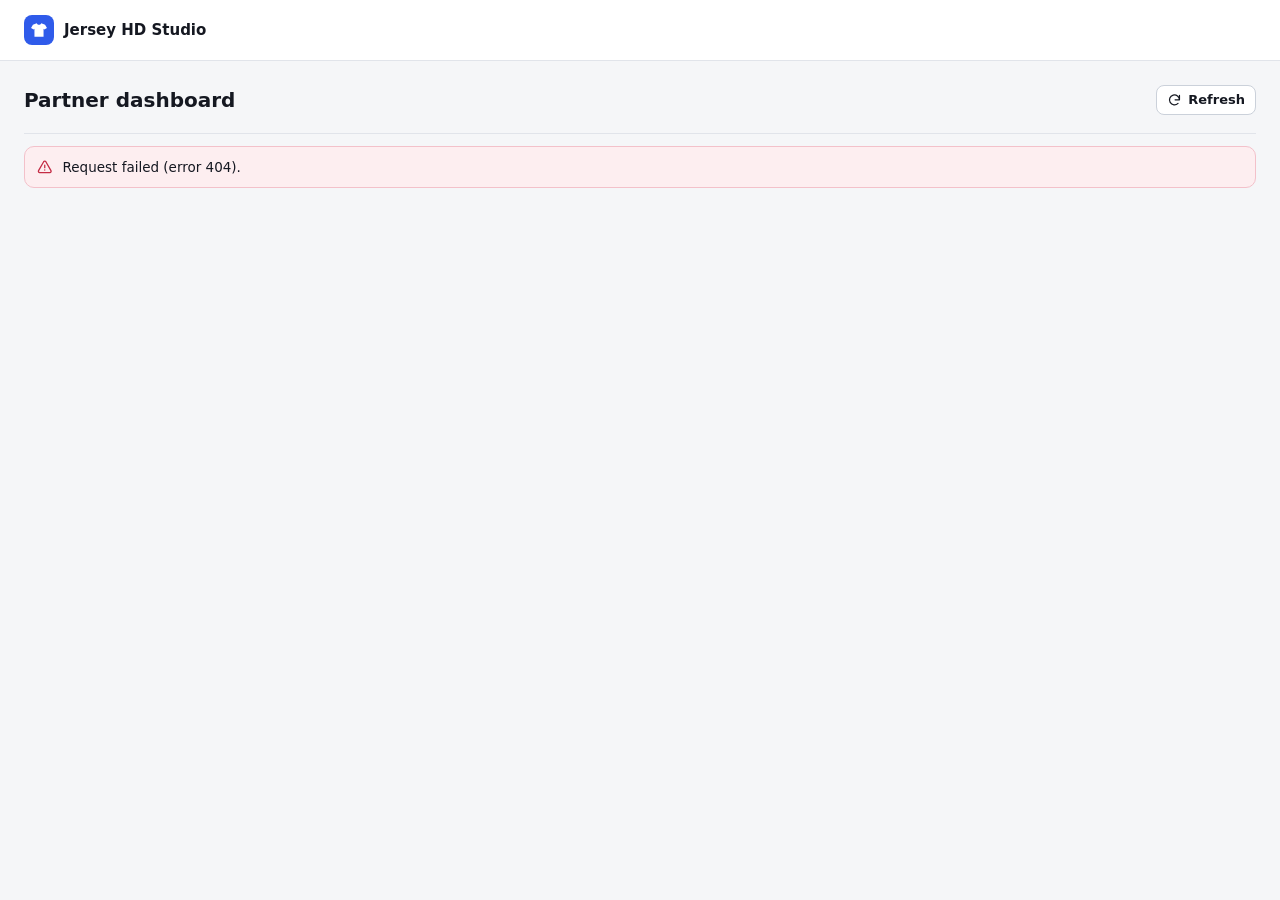
==== commit 35049f49: "Add a customer entry point builder and show phone numbers in full" ====
--- a/static/partner-dashboard.html
+++ b/static/partner-dashboard.html
@@ -27,6 +27,7 @@
   <symbol id="i-zoom" viewBox="0 0 24 24"><circle cx="11" cy="11" r="7"/><path d="m20 20-4-4M11 8v6M8 11h6"/></symbol>
   <symbol id="i-download" viewBox="0 0 24 24"><path d="M12 4v11M7.5 10.5 12 15l4.5-4.5M4 20h16"/></symbol>
   <symbol id="i-chevron" viewBox="0 0 24 24"><path d="m6 9 6 6 6-6"/></symbol>
+  <symbol id="i-copy" viewBox="0 0 24 24"><rect x="9" y="9" width="12" height="12" rx="2"/><path d="M5 15H4a1 1 0 0 1-1-1V4a1 1 0 0 1 1-1h10a1 1 0 0 1 1 1v1"/></symbol>
 </svg>
 <a class="skip-link" href="#main">Skip to main content</a>
 <header class="app-header">
--- a/static/css/app.css
+++ b/static/css/app.css
@@ -1078,6 +1078,44 @@
 }
 .pay-package-form { display: grid; grid-template-columns: minmax(0, 1fr) minmax(0, 1fr) auto; align-items: end; gap: 8px; }
 
+/* a client's entry point, and the Customer EntryPoint Builder (boards.js, 2026-11-24) */
+.entry-list { align-items: center; }
+.entry-value { display: flex; align-items: center; flex-wrap: wrap; gap: 8px; overflow-wrap: anywhere; }
+.modal.builder-dialog { width: min(720px, calc(100vw - 32px)); }
+.builder { display: flex; flex-direction: column; gap: 16px; }
+.builder-link-row { display: flex; align-items: center; gap: 0; }
+.builder-origin {
+  padding: 0 10px; height: 38px; display: inline-flex; align-items: center; white-space: nowrap; font-size: 13px;
+  border: 1px solid var(--border-strong); border-right: 0; border-radius: var(--radius-s) 0 0 var(--radius-s);
+  background: var(--surface-2); color: var(--text-2);
+}
+.builder-slug { flex: 1; min-width: 0; border-top-left-radius: 0; border-bottom-left-radius: 0; font-family: var(--font-mono); }
+.hint.is-bad { color: var(--danger); }
+.builder-look { display: flex; flex-direction: column; gap: 12px; }
+.builder-mocks { display: grid; grid-template-columns: repeat(2, minmax(0, 1fr)); gap: 12px; }
+.builder-mock { position: relative; border: 1px solid var(--border); border-radius: var(--radius); overflow: hidden; }
+.builder-mock.is-light { background: #ffffff; color: #151821; }
+.builder-mock.is-dark { background: #151922; color: #eef0f4; border-color: #272d38; }
+.builder-band { height: 4px; background: linear-gradient(90deg, var(--band-1) 50%, var(--band-2) 50%); }
+.builder-head { display: flex; align-items: center; gap: 10px; padding: 12px 12px 10px; }
+.builder-logo { display: inline-flex; padding: 3px 5px; border-radius: 6px; background: #fff; }
+.builder-logo img { display: block; height: 30px; width: auto; max-width: 150px; object-fit: contain; }
+.builder-name { min-width: 0; overflow: hidden; text-overflow: ellipsis; white-space: nowrap; font-weight: 700; }
+.builder-body { display: flex; align-items: center; gap: 10px; padding: 0 12px 12px; font-size: 13px; }
+.builder-step {
+  width: 22px; height: 22px; border-radius: 50%; display: grid; place-items: center; font-size: 12px; font-weight: 700;
+  background: var(--step-bg); color: var(--step-text);
+}
+.builder-text { color: var(--accent-text); text-decoration: underline; }
+.builder-btn { margin-left: auto; padding: 6px 12px; border-radius: 8px; background: var(--accent); color: #fff; font-weight: 600; }
+.builder-tag { position: absolute; top: 9px; right: 10px; font-size: 11px; opacity: 0.6; }
+.builder-colors { display: flex; align-items: center; flex-wrap: wrap; gap: 12px; }
+.builder-color { display: inline-flex; align-items: center; gap: 6px; font-size: 13px; }
+.builder-color input { width: 34px; height: 28px; padding: 0; border: 1px solid var(--border-strong); border-radius: 6px; background: none; }
+.builder-signin { display: flex; align-items: center; gap: 12px; }
+.builder-signin img { max-width: 160px; max-height: 64px; padding: 6px; border-radius: 8px; background: #fff; border: 1px solid var(--border); }
+.builder-message { font-size: 13px; white-space: pre-wrap; }
+
 .sheet-steps { margin: 0; padding-left: 22px; display: flex; flex-direction: column; gap: 10px; }
 .sheet-steps li { padding-left: 4px; }
 .sheet-update > summary { cursor: pointer; color: var(--text-2); }
